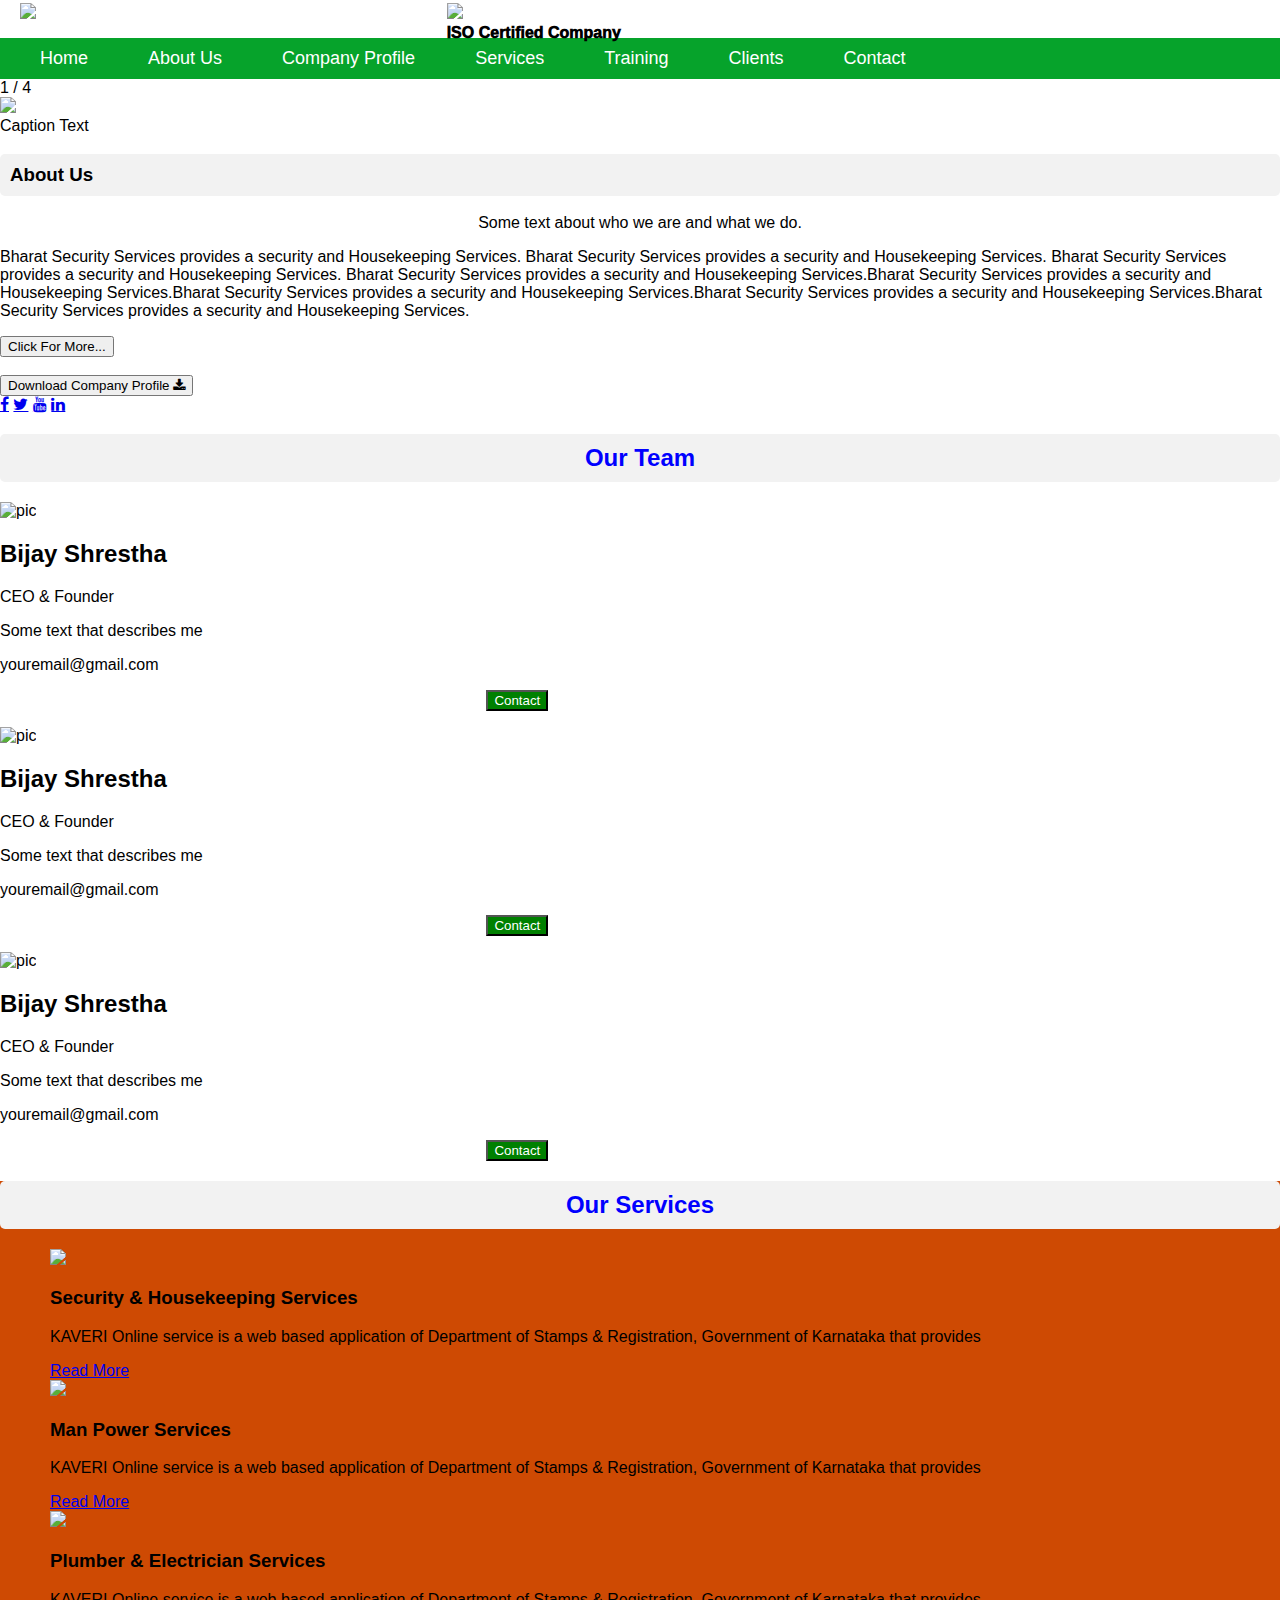
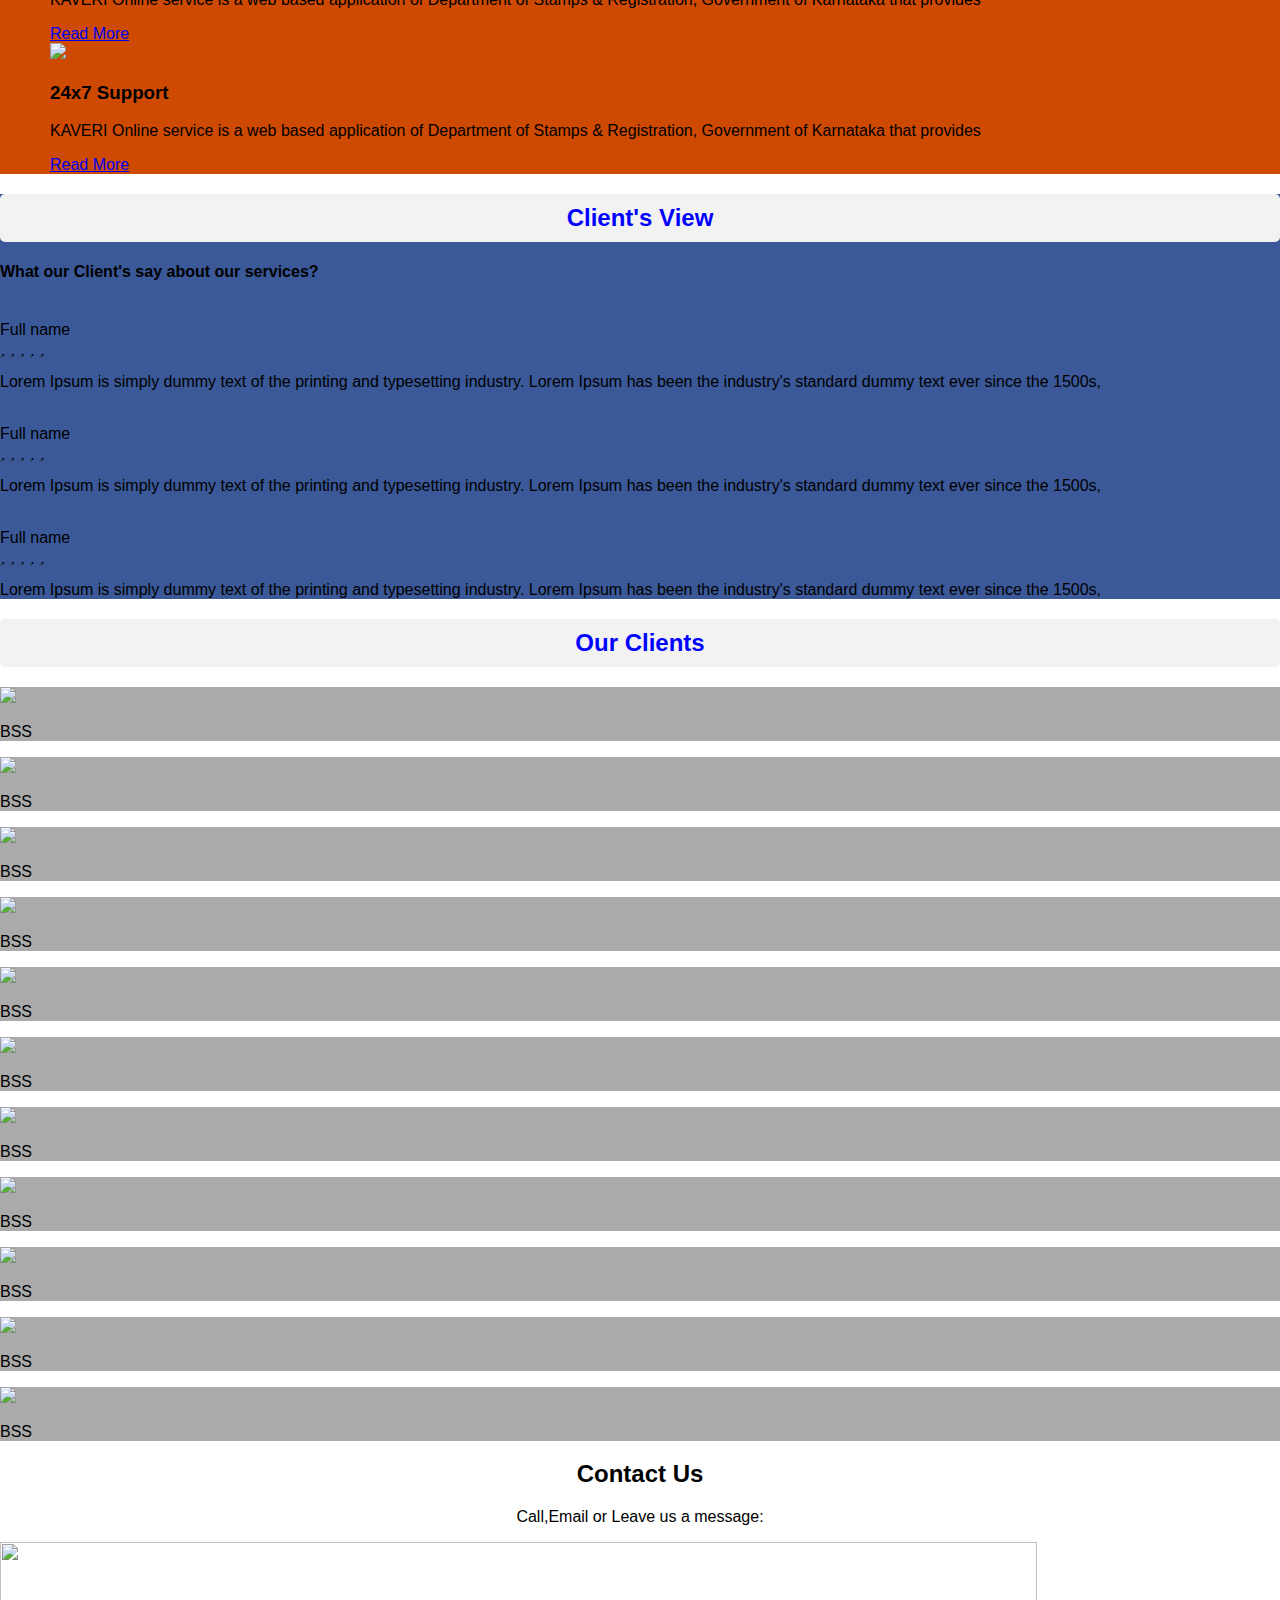
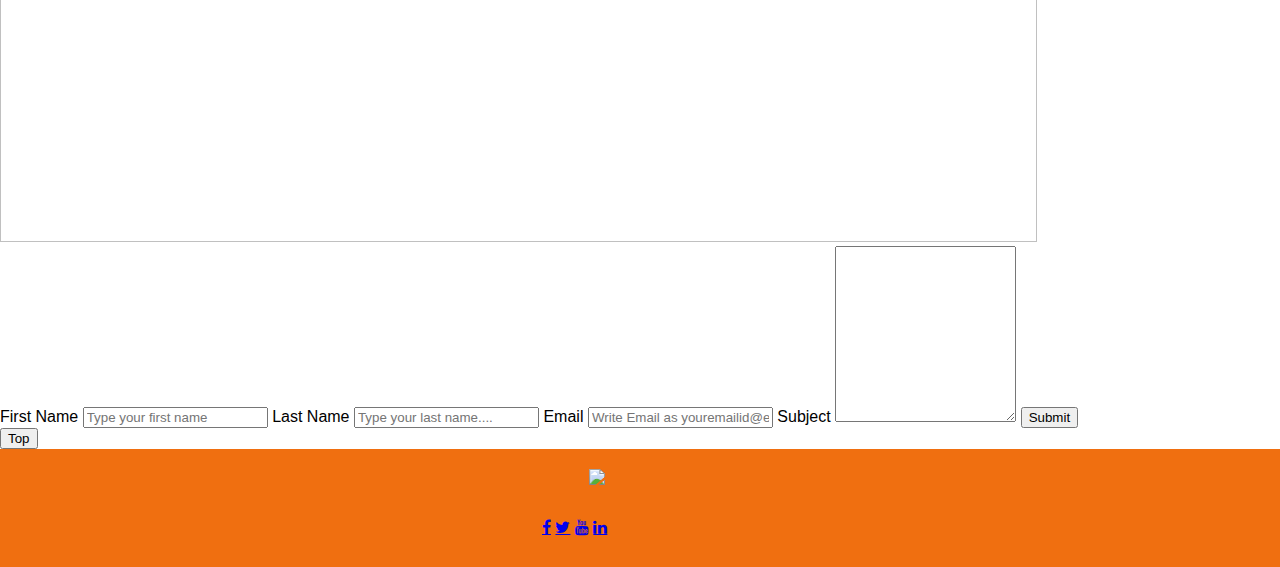
==== index.html @ 2aa2fcc4 "update" ====
<!DOCTYPE html>
<html lang="en">
<head>
<title>Bharat Security Services</title>
<meta charset="UTF-8">
<meta name="viewport" content="width=device-width, initial-scale=1">
<link rel="stylesheet" href="https://cdnjs.cloudflare.com/ajax/libs/font-awesome/4.7.0/css/font-awesome.min.css">

<link rel="stylesheet" href="css/style.css">
<link rel="stylesheet" href="css/main-slideShow.css">
<link rel="stylesheet" href="css/about.css">
<link rel="stylesheet" href="css/OurTeam.css">
<link rel="stylesheet" href="css/social%20icons.css">
<link rel="stylesheet" href="css/service.css">
<link rel="stylesheet" href="css/quotes.css">
<link rel="stylesheet" href="css/contact.css">
<link rel="stylesheet" href="css/clients-view.css">
<link rel="stylesheet" href="css/our_clients.css">
<link rel="stylesheet" href="css/top-botton.css">
<link rel="stylesheet" href="css/clients-testimonials.css">

</head>
<body>
<!-- start Head-->
<section>
	<div class="head-flex">
		<div class="logo-main">
			<img src="img/Bharat%20Security%20Logo.jpg" class="logo" height="80px">
		</div>
		<div class="column-mid">			
			<img src="img/main%20Name.jpg" width="240px"><br><br><br><h8><span class="blinking">ISO Certified Company</span></h8>
		</div>
		<div class="Social Media">
		
		</div>
	</div>
</section>
<!-- end Head-->
<!-- start Nav-->
<section>
	<div class="topnav" id="myTopnav">
		<a href="#" >Home</a>
		<a href="#about" >About Us</a>
		<a href="#" >Company Profile</a>
		<a href="#services" >Services</a>
		<a href="#" >Training</a>
		<a href="#clients" >Clients</a>		
		<a href="#contact" >Contact</a>
		
		 <a href="javascript:void(0);" class="icon" onclick="myFunction()">
    <i class="fa fa-bars"></i>
  </a>
	</div>
</section>
<!-- end Nav-->
<!-- start main-->
<section class="main">
	<div class="slideshow-container">

<div class="mySlides fade">
  <div class="numbertext">1 / 4</div>
  <img src="img/Main_slides/1.jpg" style=" width: 100%;
  max-width:100%;
  height: auto;"  >
  <div class="text">Caption Text</div>
</div>

<div class="mySlides fade">
  <div class="numbertext">2 / 4</div>
  <img src="img/Main_slides/2.jpg"  style="width: 100%;
  max-width: 100%;
  height: auto;" height="580px">
  <div class="text">Caption Two</div>
</div>

<div class="mySlides fade">
  <div class="numbertext">3 / 4</div>
  <img src="img/Main_slides/3.jpg"  style="width: 100%;
  max-width: 100%;
  height: auto;">
  <div class="text">Caption Three</div>
</div>
<div class="mySlides fade">
  <div class="numbertext">4 / 4</div>
  <img src="img/Main_slides/5.jpg"  style="width: 100%;
  max-width: 100%;
  height: auto;">
  <div class="text">Caption Three</div>
</div>

</div>
<div style="text-align:center">
  <span class="dot"></span> 
  <span class="dot"></span> 
  <span class="dot"></span> 
  <span class="dot"></span>
</div>
</section>
<!-- end main-->

<!--about-->
<section id="about">
		<h3 style="border-radius: 5px;
	background-color: #f2f2f2;
	padding: 10px;">About Us</h3>
	<div class="about-section">
		
		<div>
			<p style="text-align: center">Some text about who we are and what we do.</p>
			<p>Bharat Security Services provides a security and Housekeeping Services. Bharat Security Services provides a security and Housekeeping Services. Bharat Security Services provides a security and Housekeeping Services. Bharat Security Services provides a security and Housekeeping Services.Bharat Security Services provides a security and Housekeeping Services.Bharat Security Services provides a security and Housekeeping Services.Bharat Security Services provides a security and Housekeeping Services.Bharat Security Services provides a security and Housekeeping Services. </p>
			</div>
			<div>
				
			</div>
				<button class="button-More">Click For More...</button><br><br>
			<div>
				<a href="DOCS/(3)%20Can%20an%20ECE%20engineer%20be%20a%20data%20scientist_%20-%20Quora.pdf" ><button class="Downnload-btn" style="" >Download Company Profile <i class="fa fa-download"></i></button></a>
		</div>
		<div class="social-icon">
			<a href="#" class="fa fa-facebook"></a>
			<a href="#" class="fa fa-twitter"></a>
			<a href="#" class="fa fa-youtube"></a>
			<a href="#" class="fa fa-linkedin"></a>
		</div>
	</div>
	
	<h2  style="text-align: center; color: blue; border-radius: 5px;
	background-color: #f2f2f2;
	padding: 10px;">Our Team</h2>
	<div class="row">
	<div class="column">
		<div class="card">
			<img src="img/bks.jpg" alt="pic" style="width: 100%">
			<div class="team-container">
				 <h2> Bijay Shrestha</h2>
				 <p class="title">CEO & Founder</p>
				 <p>Some text that describes me</p>
				 <p>youremail@gmail.com</p>
				 <p><button class="button" style="margin-left: 38%; background-color: green;color: white">Contact</button></p>
			</div>
		</div>
	</div>
	
	<div class="column">
		<div class="card">
			<img src="img/bks.jpg" alt="pic" style="width: 100%">
			<div class="team-container">
				 <h2> Bijay Shrestha</h2>
				 <p class="title">CEO & Founder</p>
				 <p>Some text that describes me</p>
				 <p>youremail@gmail.com</p>
				 <p><button class="button" style="margin-left: 38%; background-color: green;color: white">Contact</button></p>
			</div>
		</div>
	</div>
	
	<div class="column">
		<div class="card">
			<img src="img/bks.jpg" alt="pic" style="width: 100%">
			<div class="team-container">
				 <h2> Bijay Shrestha</h2>
				 <p class="title">CEO & Founder</p>
				 <p>Some text that describes me</p>
				 <p>youremail@gmail.com</p>
				 <p><button class="button" style="margin-left: 38%; background-color: green;color: white">Contact</button></p>
			</div>
		</div>
	</div>
	
	</div>
</section>
<!--ABout end-->

<!-- Services-->
<section class="services" style="background: #ce4a03;" id="services">
	<h2  style="text-align: center; color: blue; border-radius: 5px;
	background-color: #f2f2f2;
	padding: 10px;">Our Services</h2>
		
		<div class="Service-section" style="padding-left: 50px">
		<div class="box" style="margin: ">
		   <div class="icon">
          <img src="https://img.icons8.com/dusk/100/000000/google-code.png" width="70px"></div>
            
              <div class="service-content">
		        <h3>Security & Housekeeping Services</h3>
		        <p>KAVERI Online service is a web based application of Department of Stamps & Registration, Government of Karnataka that provides 
		        </p>
		        <div class="service-link"><a href="#">Read More</a></div>
		    </div>
		</div>
   		
		<div class="box">
		   <div class="icon">
		       <img src="https://img.icons8.com/clouds/100/000000/adobe-indesign.png">
		   </div>
            
              <div class="service-content">
		        <h3>Man Power Services</h3>
		        <p>KAVERI Online service is a web based application of Department of Stamps & Registration, Government of Karnataka that provides </p>
		<div class="service-link"><a href="#">Read More</a></div>		    </div>
		</div>
		
		<div class="box">
		   <div class="icon">
		       <img src="https://img.icons8.com/clouds/100/000000/data-configuration.png">
		   </div>
            
              <div class="service-content">
		        <h3>Plumber & Electrician Services</h3>
		        <p>KAVERI Online service is a web based application of Department of Stamps & Registration, Government of Karnataka that provides </p>
		<div class="service-link"><a href="#">Read More</a></div>		    
		</div>
		</div>
	
		<div class="box">
		   <div class="icon">
		       <img src="https://img.icons8.com/officel/144/000000/why-us-male.png" width="70px">
		   </div>
            
              <div class="service-content">
		        <h3>24x7 Support</h3>
		        <p>KAVERI Online service is a web based application of Department of Stamps & Registration, Government of Karnataka that provides </p>
                <div class="service-link"><a href="#">Read More</a></div>		    
            </div>
		</div>   
    </div>		
</section>
<!--end Services-->
<!-- clients-->	
<section style="background: #3B5998" id="clients">
	<h2  style="text-align: center; color: blue; border-radius: 5px;
	background-color: #f2f2f2;
	padding: 10px;">Client's View</h2>
	
	 <div class="testimonials">
      <div class="inner">
        <h4>What our Client's say about our services?</h4>
        <div class="border"></div>

        <div class="row">
          <div class="col">
            <div class="testimonial">
              <img src="img/bks.jpg" alt="">
              <div class="name">Full name</div>
              <div class="stars">
                <i class="fas fa-star"></i>
                <i class="fas fa-star"></i>
                <i class="fas fa-star"></i>
                <i class="fas fa-star"></i>
                <i class="fas fa-star"></i>
              </div>

              <p>
                Lorem Ipsum is simply dummy text of the printing and typesetting industry. Lorem Ipsum has been the industry's standard dummy text ever since the 1500s,
              </p>
            </div>
          </div>

          <div class="col">
            <div class="testimonial">
              <img src="img/bks.jpg" alt="">
              <div class="name">Full name</div>
              <div class="stars">
                <i class="fas fa-star"></i>
                <i class="fas fa-star"></i>
                <i class="fas fa-star"></i>
                <i class="far fa-star"></i>
                <i class="far fa-star"></i>
              </div>

              <p>
                Lorem Ipsum is simply dummy text of the printing and typesetting industry. Lorem Ipsum has been the industry's standard dummy text ever since the 1500s,
              </p>
            </div>
          </div>

          <div class="col">
            <div class="testimonial">
              <img src="img/bks.jpg" alt="">
              <div class="name">Full name</div>
              <div class="stars">
                <i class="fas fa-star"></i>
                <i class="fas fa-star"></i>
                <i class="fas fa-star"></i>
                <i class="fas fa-star"></i>
                <i class="far fa-star"></i>
              </div>

              <p>
                Lorem Ipsum is simply dummy text of the printing and typesetting industry. Lorem Ipsum has been the industry's standard dummy text ever since the 1500s,
              </p>
            </div>
          </div>
        </div>
      </div>
    </div>

	   
</section>	
<!-- clients-->
<!-- Our clients -->
	<section>
	<h2  style="text-align: center; color: blue; border-radius: 5px;
	background-color: #f2f2f2;
	padding: 10px;">Our Clients</h2>
		<div class="clients-grid">
			  <div class="row3">
			  	<div class="column3" style="background-color: #aaa;">
			  		<img src="img/Bharat%20Security%20Logo.jpg" width="100px">
    				<p >BSS</p>
			  	</div>
			  	<div class="column3" style="background-color: #aaa">
			  		<img src="img/Bharat%20Security%20Logo.jpg" width="100px">
					<p>BSS</p>
			  	</div>
			  	<div class="column3" style="background-color: #aaa">
			  		<img src="img/Bharat%20Security%20Logo.jpg" width="100px">
					<p>BSS</p>
			  	</div>
			  	<div class="column3" style="background-color: #aaa">
			  		<img src="img/Bharat%20Security%20Logo.jpg" width="100px">
					<p>BSS</p>
			  	</div>
			  	<div class="column3" style="background-color: #aaa">
			  		<img src="img/Bharat%20Security%20Logo.jpg" width="100px">
					<p>BSS</p>
			  	</div>
			  	<div class="column3" style="background-color: #aaa">
			  		<img src="img/Bharat%20Security%20Logo.jpg" width="100px">
					<p>BSS</p>
			  	</div><div class="column3" style="background-color: #aaa">
			  		<img src="img/Bharat%20Security%20Logo.jpg" width="100px">
					<p>BSS</p>
			  	</div>
			  	<div class="column3" style="background-color: #aaa">
			  		<img src="img/Bharat%20Security%20Logo.jpg" width="100px">
					<p>BSS</p>
			  	</div>
			  	<div class="column3" style="background-color: #aaa">
			  		<img src="img/Bharat%20Security%20Logo.jpg" width="100px">
					<p>BSS</p>
			  	</div><div class="column3" style="background-color: #aaa">
			  		<img src="img/Bharat%20Security%20Logo.jpg" width="100px">
					<p>BSS</p>
			  	</div><div class="column3" style="background-color: #aaa">
			  		<img src="img/Bharat%20Security%20Logo.jpg" width="100px">
					<p>BSS</p>
			  	</div>
		  			  				  	
			  				  	
			  </div>
		</div>
	</section>
<!-- Our clients-->
<!-- Contact-->
	<section id="contact">
		<div class="contact-container" style="text-align: center;">
			<h2>Contact Us</h2>
			<p>Call,Email or Leave us a message:</p>
		</div>
		<div class="row2">
			<div class="column2">
				<img src="img/About%20Us.jpg" style="width: 90%" height="300px;">
			</div>
			<div class="column2">
				<form action="/action_page.php" method="post">
					<label for="fname">First Name</label>
					<input type="text" id="fname" name="first Name" placeholder="Type your first name">
					
					<label for="lname">Last Name</label>
					<input type="text" id="lname" name="lastname" placeholder="Type your last name....">
					
					<label for="email">Email</label>
					<input type="text" id="email" name="email" placeholder="Write Email as youremailid@example.com....">
					<label for="subject">Subject</label>
						<textarea id="subject" name="subject" placeholder="Write someting...." style="height: 170px"> </textarea>
					<input type="Submit" value="Submit">					
				</form>
			</div>			
		</div>
	</section>
<!-- contact-->

<!-- scroll down to top-->
	<button onclick="topFunction()" id="myBtn" title="Go to top">Top</button>

<div class="footer">
	<img src="img/Bharat Security Logo.jpg" width="60px">
	<div class="social-icon-footer">
			<a href="#" class="fa fa-facebook"></a>
			<a href="#" class="fa fa-twitter"></a>
			<a href="#" class="fa fa-youtube"></a>
			<a href="#" class="fa fa-linkedin"></a>
		</div>
</div>
<!-- res nav-->

<script>
	function myFunction() {
  var x = document.getElementById("myTopnav");
  if (x.className === "topnav") {
    x.className += " responsive";
  } else {
    x.className = "topnav";
  }
}
</script>
<!-- main slide jscript-->
<script>
var slideIndex = 0;
showSlides();

function showSlides() {
  var i;
  var slides = document.getElementsByClassName("mySlides");
  var dots = document.getElementsByClassName("dot");
  for (i = 0; i < slides.length; i++) {
    slides[i].style.display = "none";  
  }
  slideIndex++;
  if (slideIndex > slides.length) {slideIndex = 1}    
  for (i = 0; i < dots.length; i++) {
    dots[i].className = dots[i].className.replace(" active", "");
  }
  slides[slideIndex-1].style.display = "block";  
  dots[slideIndex-1].className += " active";
  setTimeout(showSlides, 2000); // Change image every 2 seconds
}
</script>
<!--Quotes-->

<script src='https://cdnjs.cloudflare.com/ajax/libs/jquery/3.1.1/jquery.min.js'></script>
  <script src='http://cdn.jsdelivr.net/jquery.slick/1.6.0/slick.min.js'></script>
 
 
 <script type="text/javascript">
   

$(document).ready(function () {
  $('.testiSlide').slick({
    slidesToShow: 2,
    slidesToScroll: 1,
    autoplay: true,
    autoplaySpeed: 1500,
    responsive: [{
      breakpoint: 850,
      settings: {
        slidesToShow: 1,
        slidesToScroll: 1,
        infinite: true,
      }
    }]
  });
});
 </script>
 <script>
//Get the button
var mybutton = document.getElementById("myBtn");

// When the user scrolls down 20px from the top of the document, show the button
window.onscroll = function() {scrollFunction()};

function scrollFunction() {
  if (document.body.scrollTop > 20 || document.documentElement.scrollTop > 20) {
    mybutton.style.display = "block";
  } else {
    mybutton.style.display = "none";
  }
}

// When the user clicks on the button, scroll to the top of the document
function topFunction() {
  document.body.scrollTop = 0;
  document.documentElement.scrollTop = 0;
}
</script>
 
		

</body>
</html>
---- css/style.css ----
body{
	margin: 0;	font-family: Arial, Helvetica, sans-serif;	
	
}
.head-flex{
	display: flex;
	background-color: white;	
}
.head-flex > div{
	background-color: white;
	width: 100%;
	margin: 3px;
	margin-left: 20px;
	padding: 0;
	font-size: 20px;
	text-align: justify-all;
	line-height: 5px;
	
}
.logo-main .logo{
	
}
.column-mid{
	justify-content: center;
}
.Social Media{
	
}

.blinking{
		animation:blinkingText 1s infinite;
	font-weight: 1000;
	font-size: 16px;
	}
@keyframes blinkingText{
	0%{
		color: #000;
	}
	49%{
		color: #000000;
	}
	60%{
		color: transparent;
	}
	99%{
		color: transparent;
	}
	100%{
		color: #000;
	}
}

.topnav{
	overflow: hidden;
	background-color: #06a32b;
} 
.topnav a{
	float: left;
	display: block;
	color: white;
	text-align: center;
	padding: 10px 20px;
	margin-left: 20px;
	text-decoration: none;
	font-size: 18px;
}

.topnav a:hover{
	background-color: #1e0895;
	color: white;
}
.topnav .icon{
	display: none;
}


@media screen and (max-width: 600px) {
  .topnav a:not(:first-child) {display: none;}
  .topnav a.icon {
    float: right;
    display: block;
  }
}

@media screen and (max-width: 600px) {
  .topnav.responsive {position: relative;}
  .topnav.responsive .icon {
    position: absolute;
    right: 0;
    top: 0;
  }
  .topnav.responsive a {
    float: none;
    display: block;
    text-align: left.;
  }
}


.footer{
	background: #f06f10;	
}
.footer img{
	margin-left: 46%;
	margin-top: 20px;
}
.social-icon-footer{
	margin-left: 40%;
	padding: 30px;
}
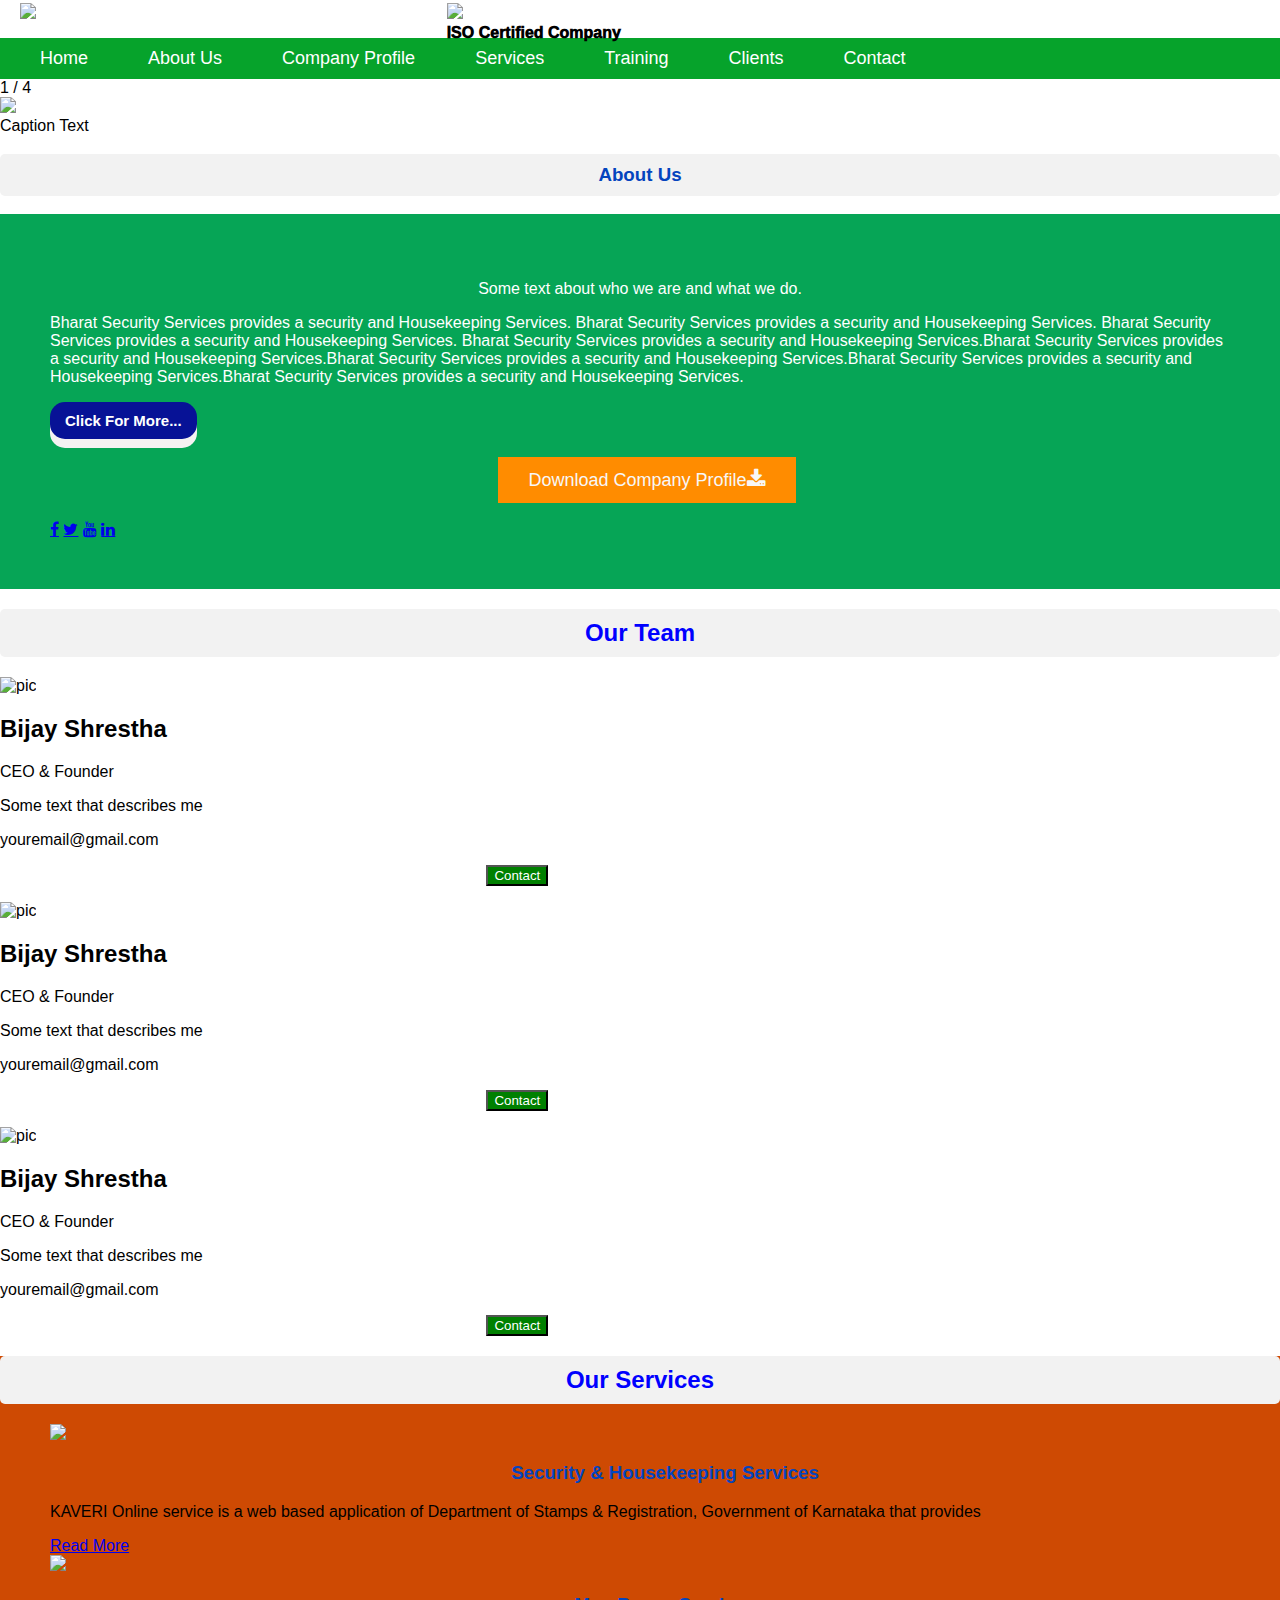
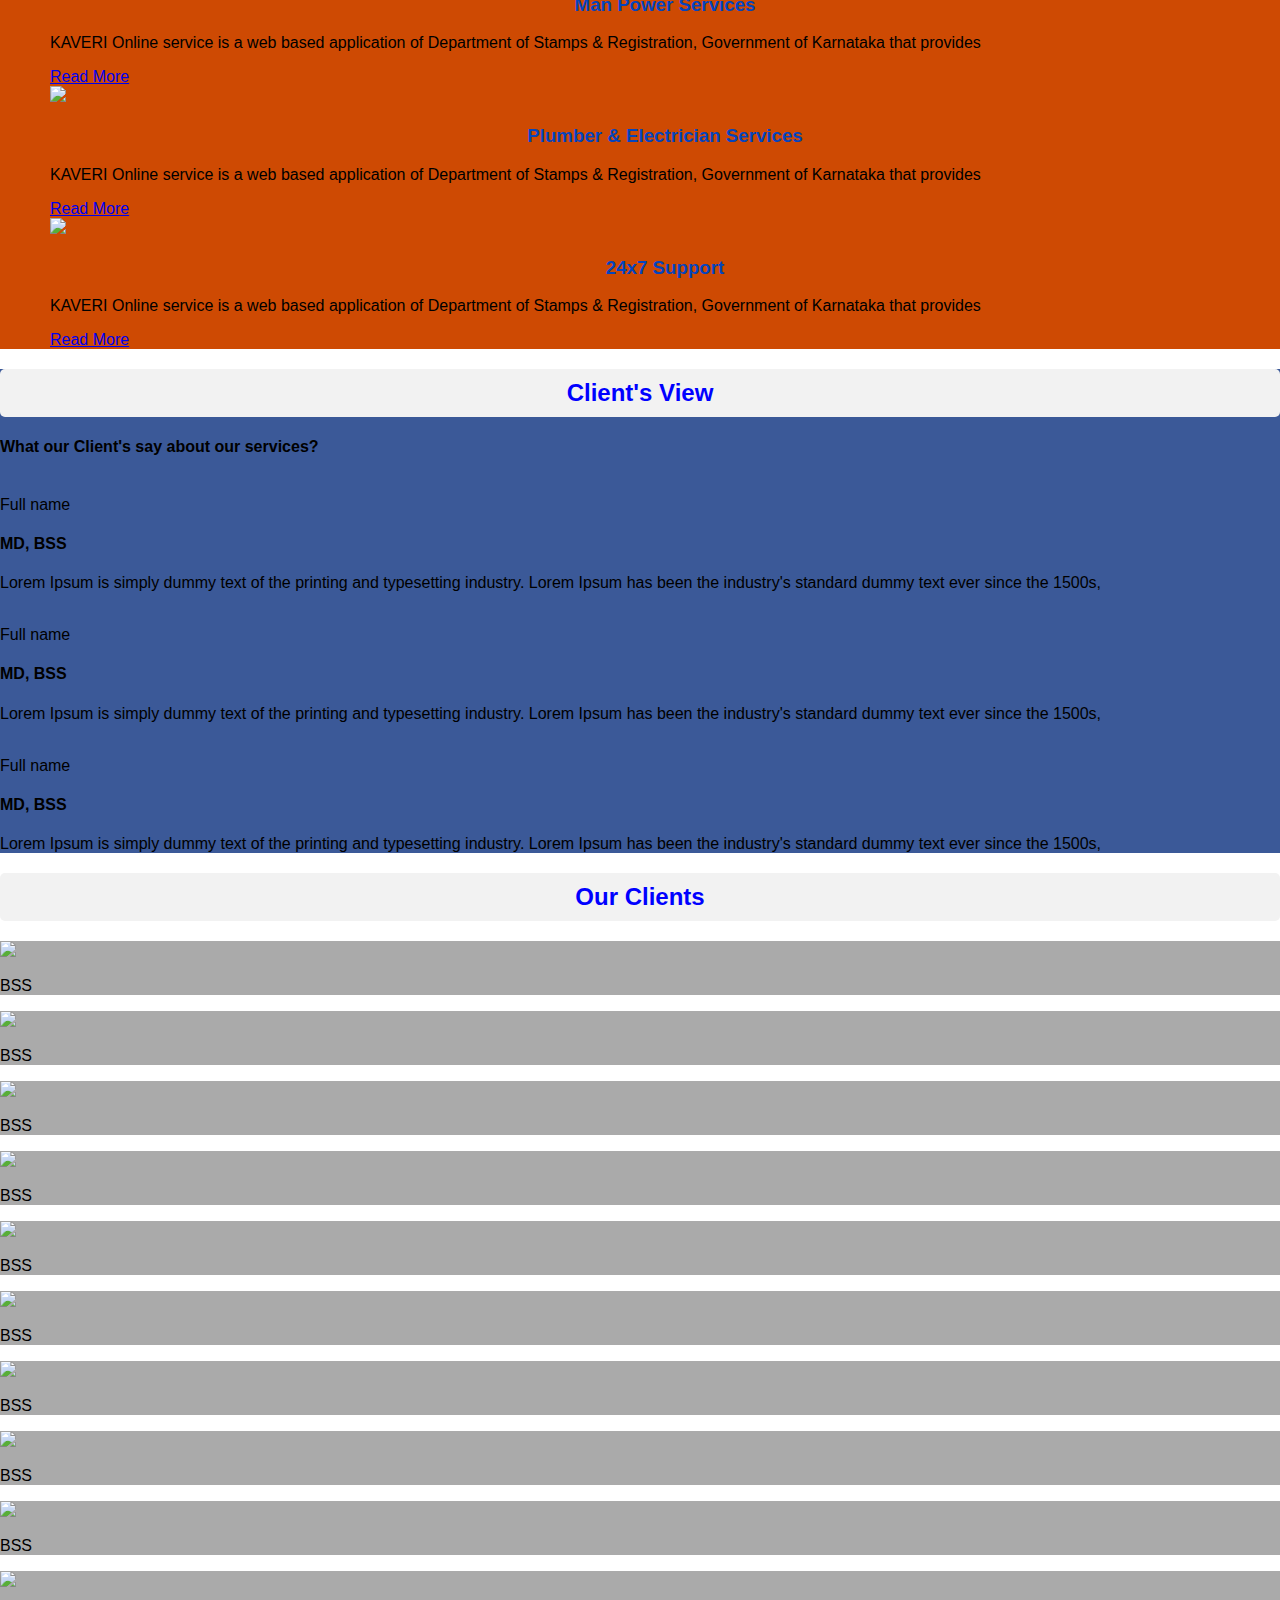
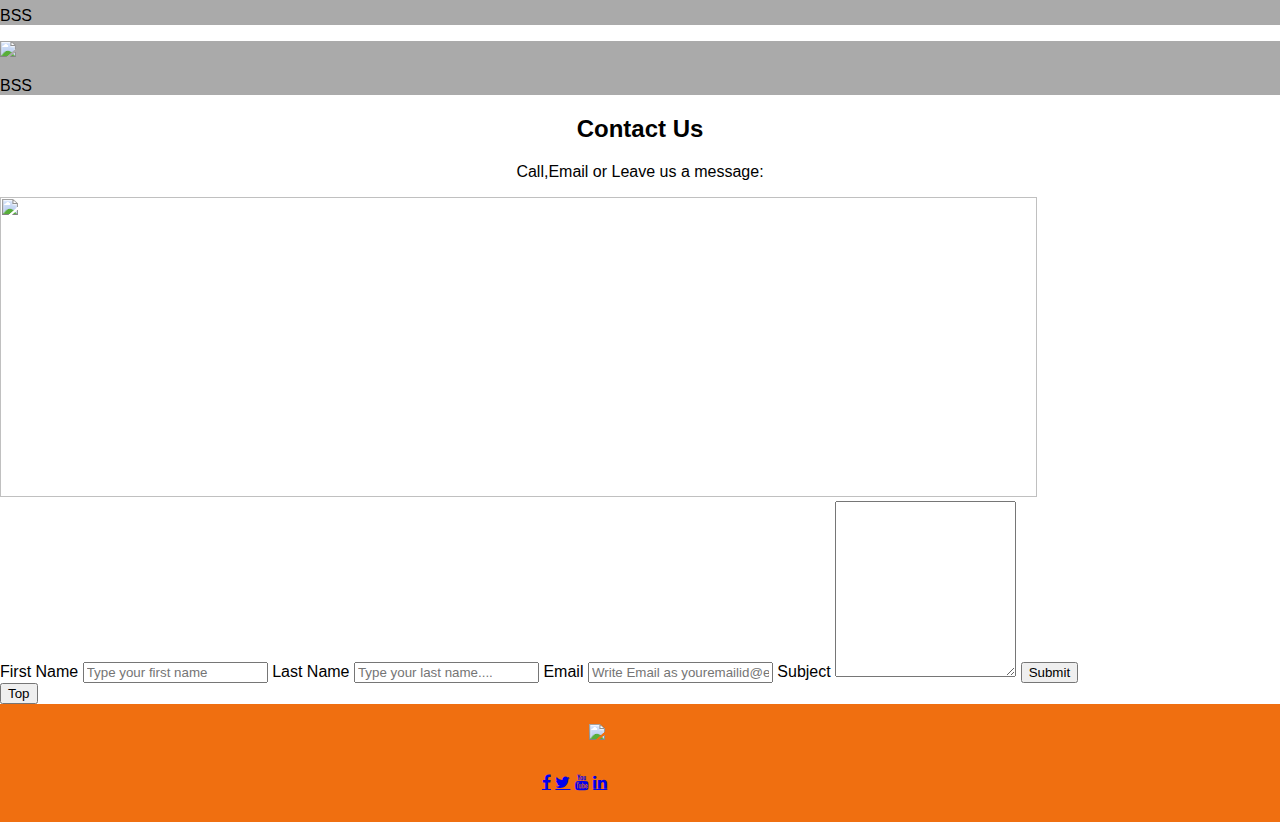
==== commit a1853d8d: "update" ====
--- a/index.html
+++ b/index.html
@@ -114,8 +114,9 @@
 			</div>
 				<button class="button-More">Click For More...</button><br><br>
 			<div>
-				<a href="DOCS/(3)%20Can%20an%20ECE%20engineer%20be%20a%20data%20scientist_%20-%20Quora.pdf" ><button class="Downnload-btn" style="" >Download Company Profile <i class="fa fa-download"></i></button></a>
-		</div>
+			<a href="DOCS/(3)%20Can%20an%20ECE%20engineer%20be%20a%20data%20scientist_%20-%20Quora.pdf" style="" target="_blank">
+				<button class="Downnload-profile">Download Company Profile<i class="fa fa-download" style="font-size: 20px; outline: none"></i></button></a><br><br>	
+			</div>
 		<div class="social-icon">
 			<a href="#" class="fa fa-facebook"></a>
 			<a href="#" class="fa fa-twitter"></a>
@@ -244,11 +245,7 @@
               <img src="img/bks.jpg" alt="">
               <div class="name">Full name</div>
               <div class="stars">
-                <i class="fas fa-star"></i>
-                <i class="fas fa-star"></i>
-                <i class="fas fa-star"></i>
-                <i class="fas fa-star"></i>
-                <i class="fas fa-star"></i>
+               <h4>MD, BSS</h4>
               </div>
 
               <p>
@@ -261,12 +258,8 @@
             <div class="testimonial">
               <img src="img/bks.jpg" alt="">
               <div class="name">Full name</div>
-              <div class="stars">
-                <i class="fas fa-star"></i>
-                <i class="fas fa-star"></i>
-                <i class="fas fa-star"></i>
-                <i class="far fa-star"></i>
-                <i class="far fa-star"></i>
+             <div class="stars">
+               <h4>MD, BSS</h4>
               </div>
 
               <p>
@@ -280,11 +273,7 @@
               <img src="img/bks.jpg" alt="">
               <div class="name">Full name</div>
               <div class="stars">
-                <i class="fas fa-star"></i>
-                <i class="fas fa-star"></i>
-                <i class="fas fa-star"></i>
-                <i class="fas fa-star"></i>
-                <i class="far fa-star"></i>
+               <h4>MD, BSS</h4>
               </div>
 
               <p>
--- a/css/about.css
+++ b/css/about.css
@@ -0,0 +1,54 @@
+.about-section{
+	margin: 0;
+	box-sizing: border-box;
+	padding: 50px;
+	background-color: #06a556;
+	color: white
+		
+}
+ h3{
+	color: #0444be;
+	text-align: center;
+}
+
+.Downnload-profile{
+	background-color: darkorange;
+	border: none;
+	color: #f8f7f7;
+	padding: 12px 30px;
+	cursor: pointer;
+	
+	font-size: 18px;
+	text-align: center;	
+	margin-left: 38%;
+	max-width: inherit
+	height: 50px;
+}
+.Downnload-profile:hover{
+	background-color: royalblue;
+	transition: 1.3s;
+}
+
+
+.button-More{
+	padding: 10px 15px;
+	font-size: 15px;
+	font-weight: 600;
+	text-align: center;
+	cursor: pointer;
+	outline: none;
+	color: #fff;
+	background-color: #071296;
+	border: none;
+	border-radius: 15px;
+	box-shadow: 0 9px #f4f2f2;
+}
+	
+.button-More:hover{
+	background-color: rgba(201, 12, 12, 0.73);
+}
+.button-More:active{
+	background-color: #3e8e41;
+	box-shadow: 0 5px #666;
+	transform: translateY(4px);
+}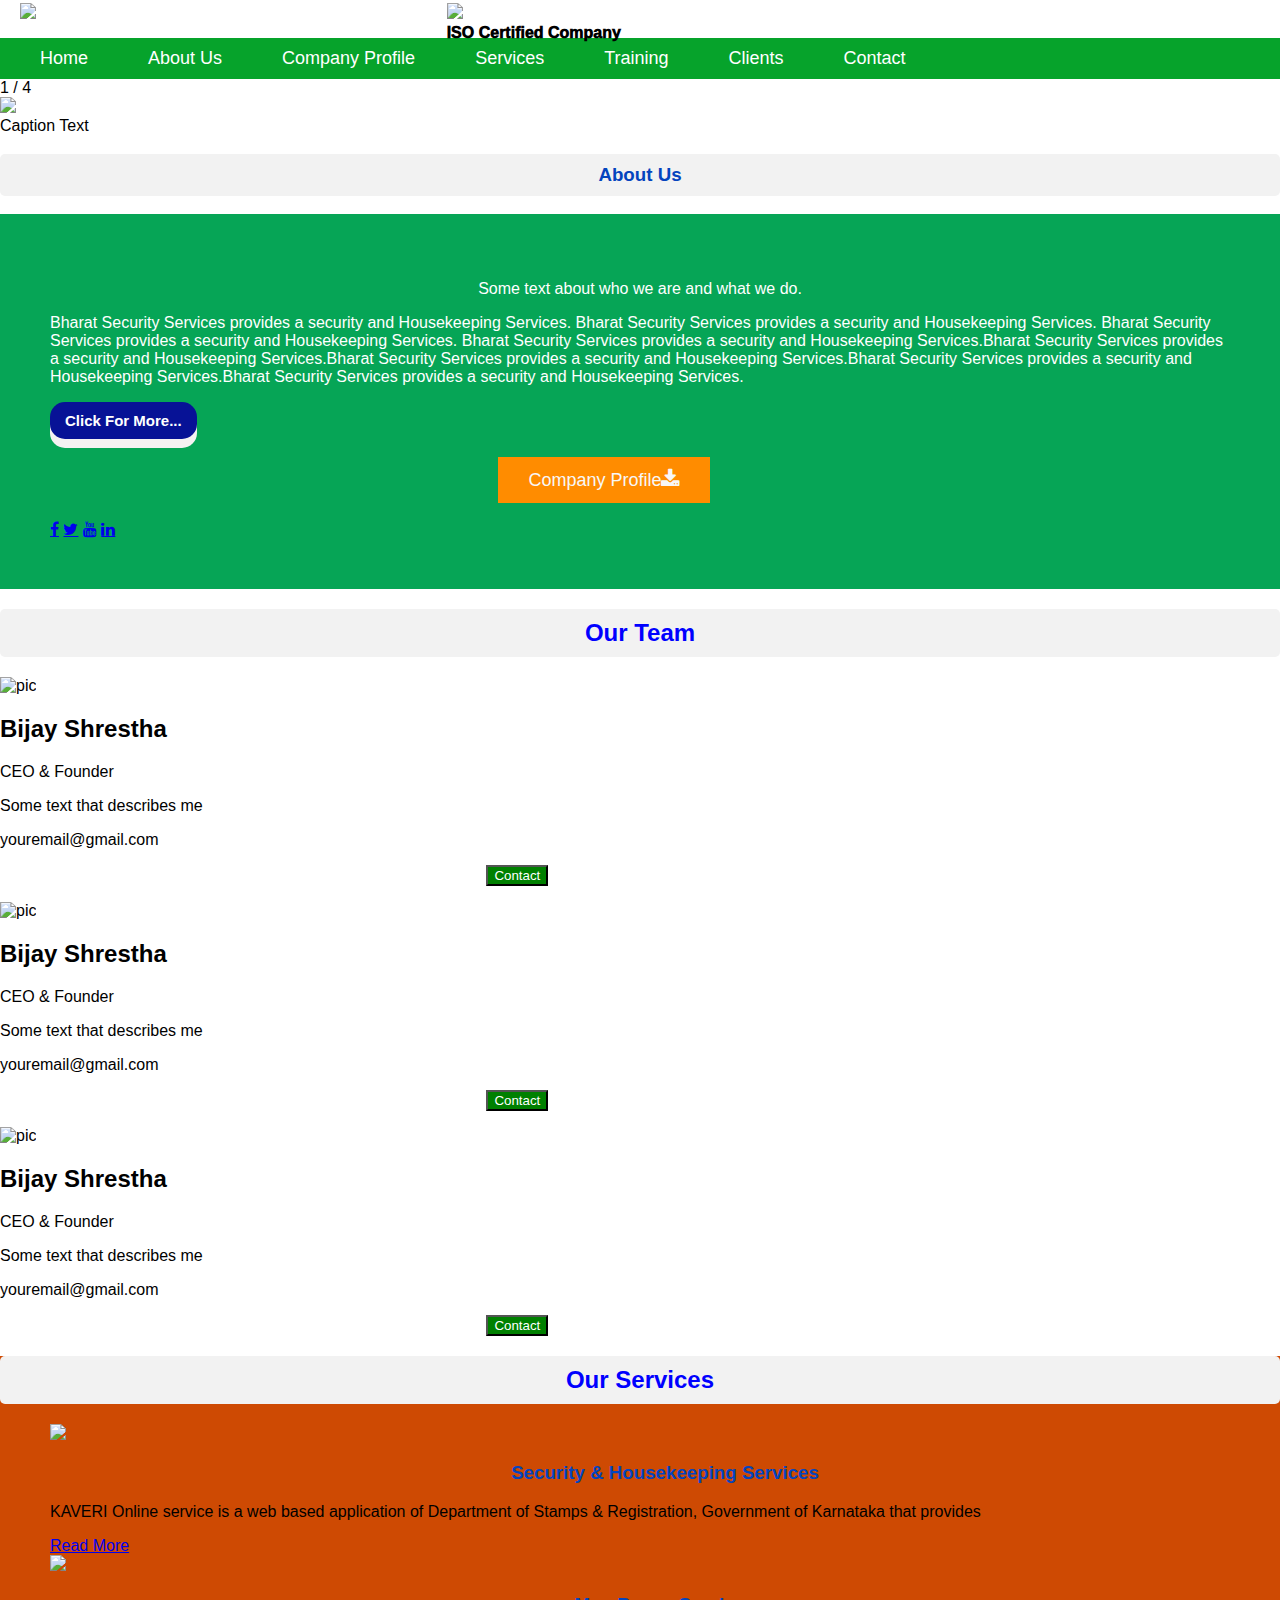
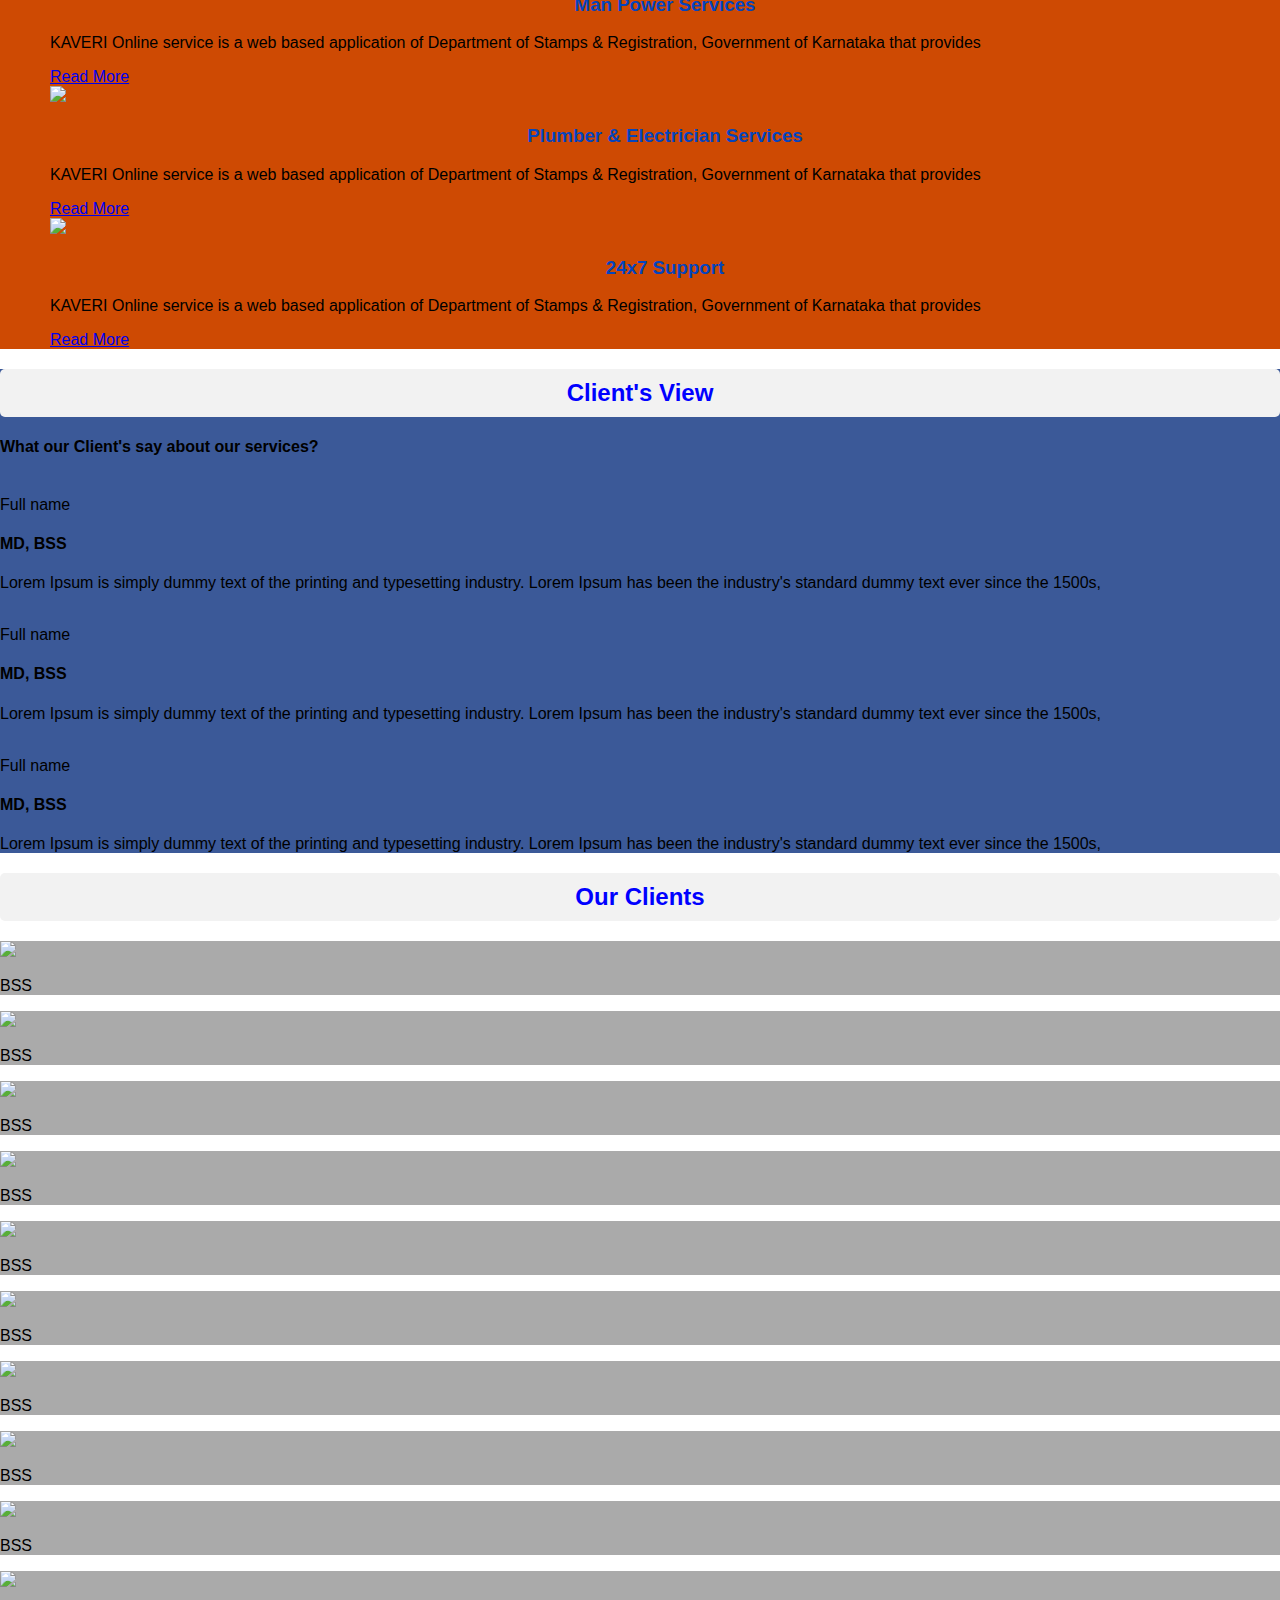
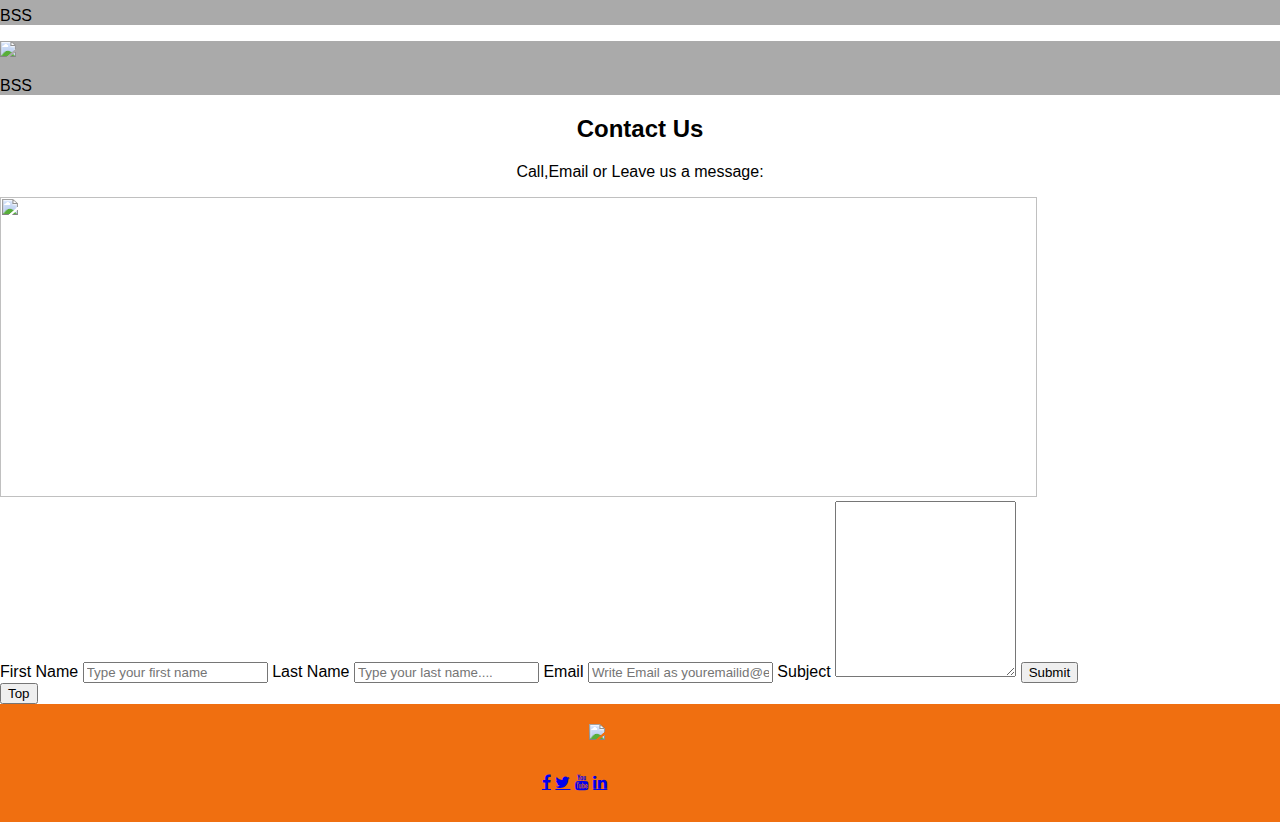
==== commit b8ed7dee: "update" ====
--- a/index.html
+++ b/index.html
@@ -115,7 +115,7 @@
 				<button class="button-More">Click For More...</button><br><br>
 			<div>
 			<a href="DOCS/(3)%20Can%20an%20ECE%20engineer%20be%20a%20data%20scientist_%20-%20Quora.pdf" style="" target="_blank">
-				<button class="Downnload-profile">Download Company Profile<i class="fa fa-download" style="font-size: 20px; outline: none"></i></button></a><br><br>	
+				<button class="Downnload-profile">Company Profile<i class="fa fa-download" style="font-size: 20px; outline: none"></i></button></a><br><br>	
 			</div>
 		<div class="social-icon">
 			<a href="#" class="fa fa-facebook"></a>
